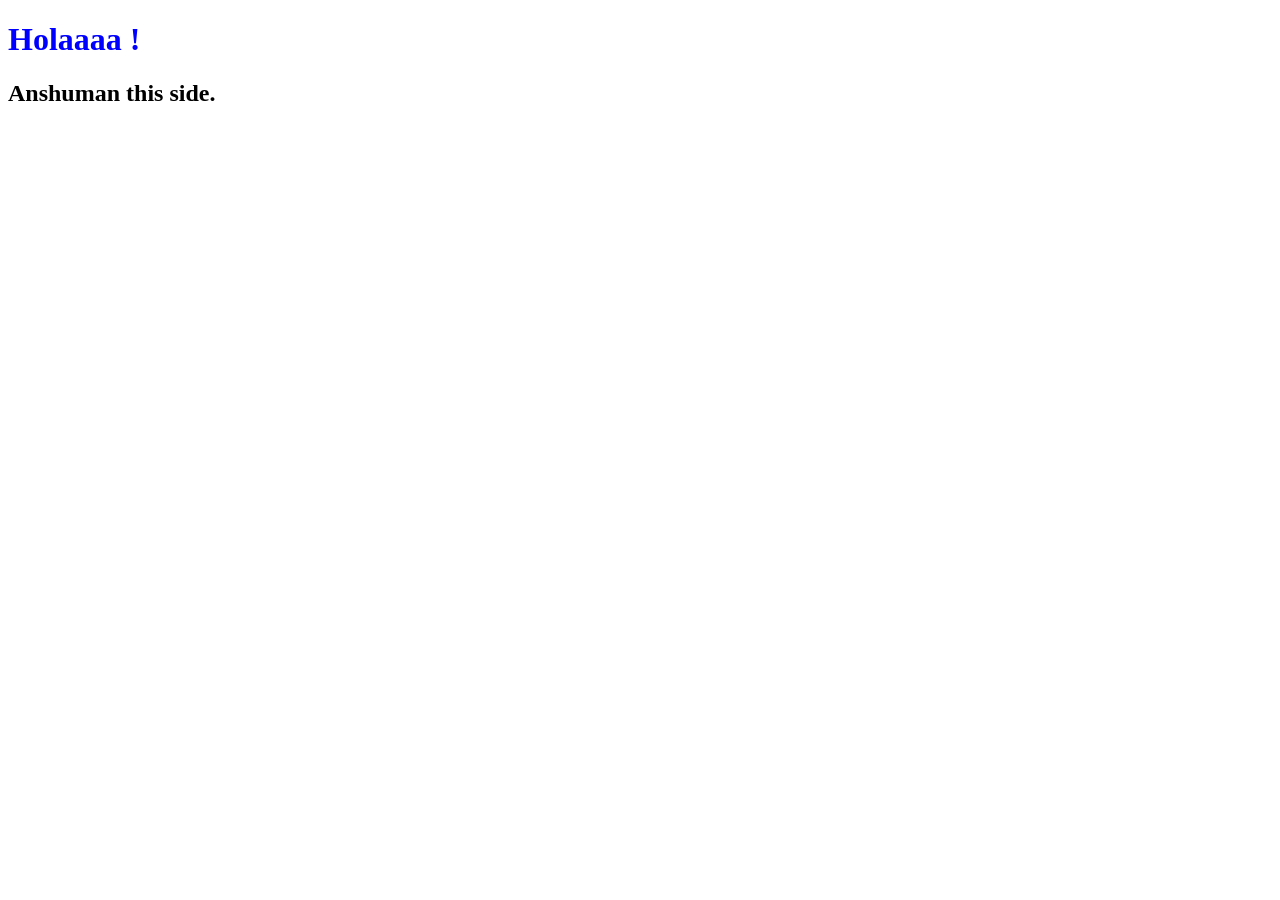
==== kuch-bhi.html @ 73a9a1cc "Day 04 : CSS" ====
<!DOCTYPE html>
<html lang="en">
<head>
    <meta charset="UTF-8">
    <meta name="viewport" content="width=device-width, initial-scale=1.0">
    <title>Document</title>
    <style>
        h1 {
            color: blue;
        }
    </style>
</head>
<body>
    <h1>Holaaaa !</h1>
    <h2 style="color:blue,">Anshuman this side.</h2>
</body>
</html>
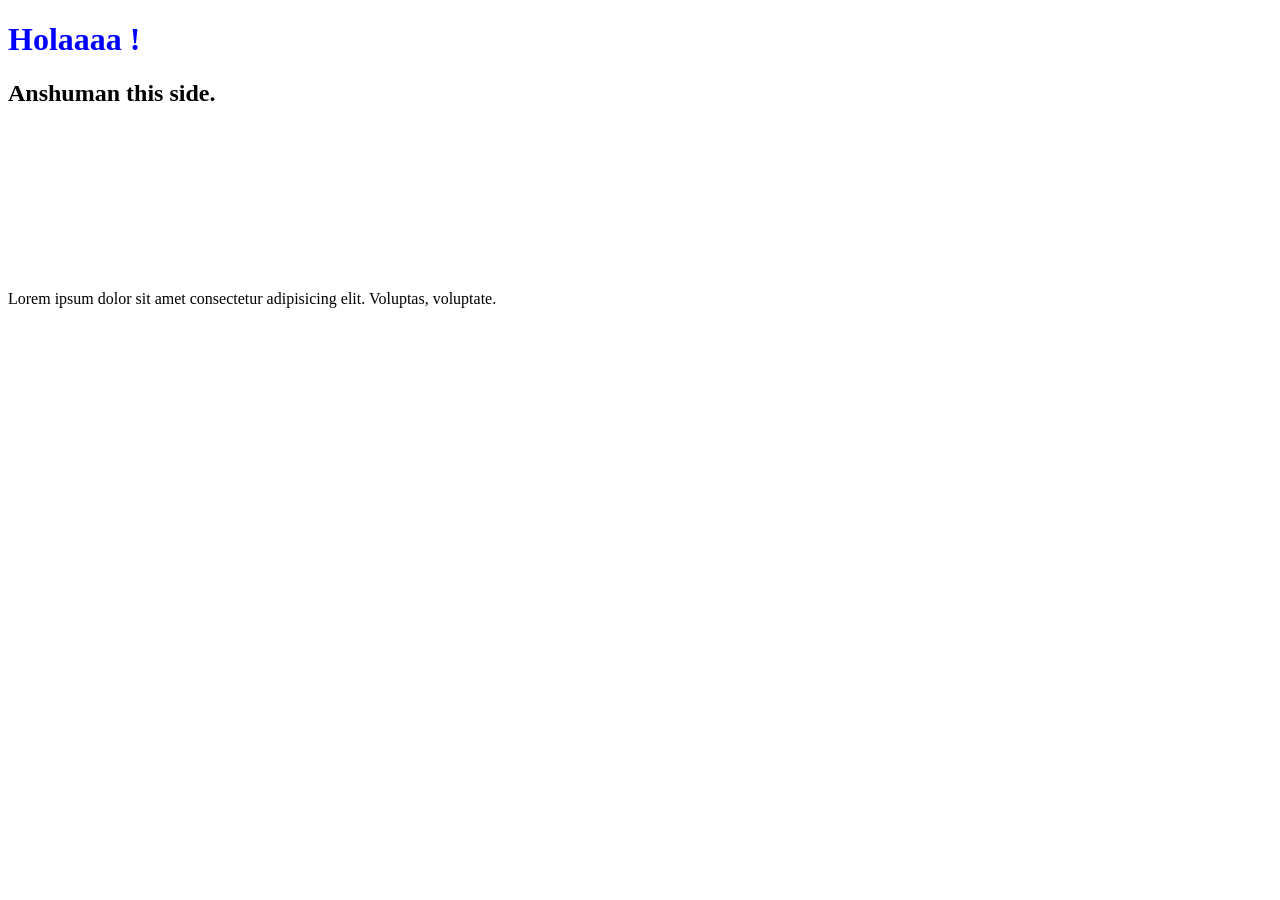
==== commit a4982876: "feat" ====
--- a/kuch-bhi.html
+++ b/kuch-bhi.html
@@ -4,6 +4,7 @@
     <meta charset="UTF-8">
     <meta name="viewport" content="width=device-width, initial-scale=1.0">
     <title>Document</title>
+    <link rel="stylesheet" href="kuch-bhi.css">
     <style>
         h1 {
             color: blue;
@@ -13,5 +14,12 @@
 <body>
     <h1>Holaaaa !</h1>
     <h2 style="color:blue,">Anshuman this side.</h2>
+    
+<button>Click me</button>
+
+<div>
+    <p>Lorem ipsum dolor sit amet consectetur adipisicing elit. Voluptas, voluptate.</p>
+</div>
+
 </body>
-</html>+</html>
--- a/kuch-bhi.css
+++ b/kuch-bhi.css
@@ -0,0 +1,9 @@
+button{
+    margin: 50px;
+    padding : 10px 20px;
+    background-color: transparent;
+    border: 2px solid white;
+    color: white;
+    font-size: 20px;
+
+}
